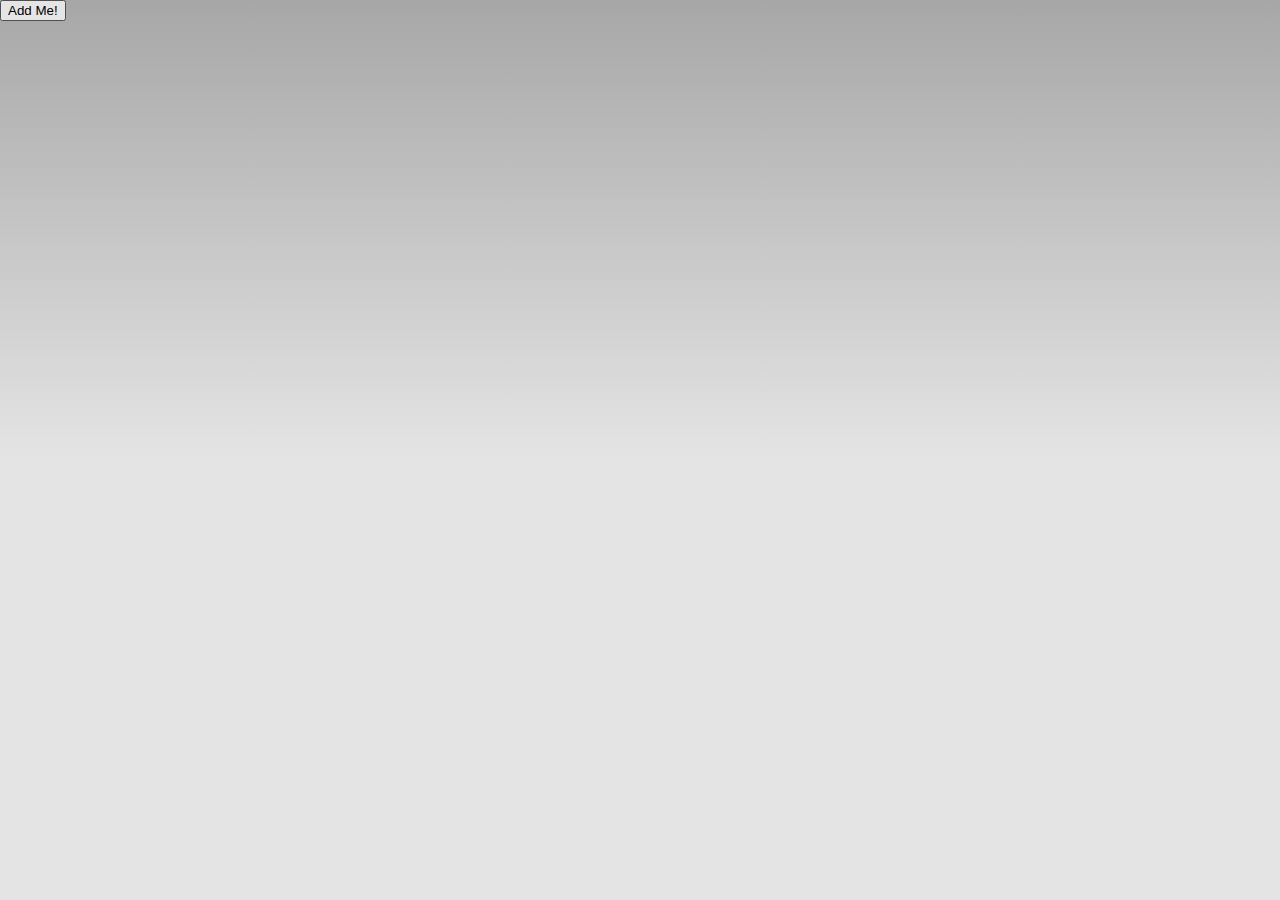
==== DBTestApp/www/index.html @ 8095c01e "Setting up files for database storage" ====
<!DOCTYPE html>
<html>
    <head>
        <meta charset="utf-8" />
        <meta name="format-detection" content="telephone=no" />
        <meta name="msapplication-tap-highlight" content="no" />
        <meta name="viewport" content="user-scalable=no, initial-scale=1, maximum-scale=1, minimum-scale=1, width=device-width, height=device-height, target-densitydpi=device-dpi" />
        <link rel="stylesheet" type="text/css" href="css/index.css" />
        <title>DBTest App</title>
    </head>
    <body>
        <input name="btnAdd" type="button" value="Add Me!">

        <div name="output"></div>

    </body>
</html>
---- DBTestApp/www/css/index.css ----
/*
 * Licensed to the Apache Software Foundation (ASF) under one
 * or more contributor license agreements.  See the NOTICE file
 * distributed with this work for additional information
 * regarding copyright ownership.  The ASF licenses this file
 * to you under the Apache License, Version 2.0 (the
 * "License"); you may not use this file except in compliance
 * with the License.  You may obtain a copy of the License at
 *
 * http://www.apache.org/licenses/LICENSE-2.0
 *
 * Unless required by applicable law or agreed to in writing,
 * software distributed under the License is distributed on an
 * "AS IS" BASIS, WITHOUT WARRANTIES OR CONDITIONS OF ANY
 * KIND, either express or implied.  See the License for the
 * specific language governing permissions and limitations
 * under the License.
 */
* {
    -webkit-tap-highlight-color: rgba(0,0,0,0); /* make transparent link selection, adjust last value opacity 0 to 1.0 */
}

body {
    -webkit-touch-callout: none;                /* prevent callout to copy image, etc when tap to hold */
    -webkit-text-size-adjust: none;             /* prevent webkit from resizing text to fit */
    -webkit-user-select: none;                  /* prevent copy paste, to allow, change 'none' to 'text' */
    background-color:#E4E4E4;
    background-image:linear-gradient(top, #A7A7A7 0%, #E4E4E4 51%);
    background-image:-webkit-linear-gradient(top, #A7A7A7 0%, #E4E4E4 51%);
    background-image:-ms-linear-gradient(top, #A7A7A7 0%, #E4E4E4 51%);
    background-image:-webkit-gradient(
        linear,
        left top,
        left bottom,
        color-stop(0, #A7A7A7),
        color-stop(0.51, #E4E4E4)
    );
    background-attachment:fixed;
    font-family:'HelveticaNeue-Light', 'HelveticaNeue', Helvetica, Arial, sans-serif;
    font-size:12px;
    height:100%;
    margin:0px;
    padding:0px;
    text-transform:uppercase;
    width:100%;
}

/* Portrait layout (default) */
.app {
    background:url(../img/logo.png) no-repeat center top; /* 170px x 200px */
    position:absolute;             /* position in the center of the screen */
    left:50%;
    top:50%;
    height:50px;                   /* text area height */
    width:225px;                   /* text area width */
    text-align:center;
    padding:180px 0px 0px 0px;     /* image height is 200px (bottom 20px are overlapped with text) */
    margin:-115px 0px 0px -112px;  /* offset vertical: half of image height and text area height */
                                   /* offset horizontal: half of text area width */
}

/* Landscape layout (with min-width) */
@media screen and (min-aspect-ratio: 1/1) and (min-width:400px) {
    .app {
        background-position:left center;
        padding:75px 0px 75px 170px;  /* padding-top + padding-bottom + text area = image height */
        margin:-90px 0px 0px -198px;  /* offset vertical: half of image height */
                                      /* offset horizontal: half of image width and text area width */
    }
}

h1 {
    font-size:24px;
    font-weight:normal;
    margin:0px;
    overflow:visible;
    padding:0px;
    text-align:center;
}

.event {
    border-radius:4px;
    -webkit-border-radius:4px;
    color:#FFFFFF;
    font-size:12px;
    margin:0px 30px;
    padding:2px 0px;
}

.event.listening {
    background-color:#333333;
    display:block;
}

.event.received {
    background-color:#4B946A;
    display:none;
}

@keyframes fade {
    from { opacity: 1.0; }
    50% { opacity: 0.4; }
    to { opacity: 1.0; }
}

@-webkit-keyframes fade {
    from { opacity: 1.0; }
    50% { opacity: 0.4; }
    to { opacity: 1.0; }
}

.blink {
    animation:fade 3000ms infinite;
    -webkit-animation:fade 3000ms infinite;
}
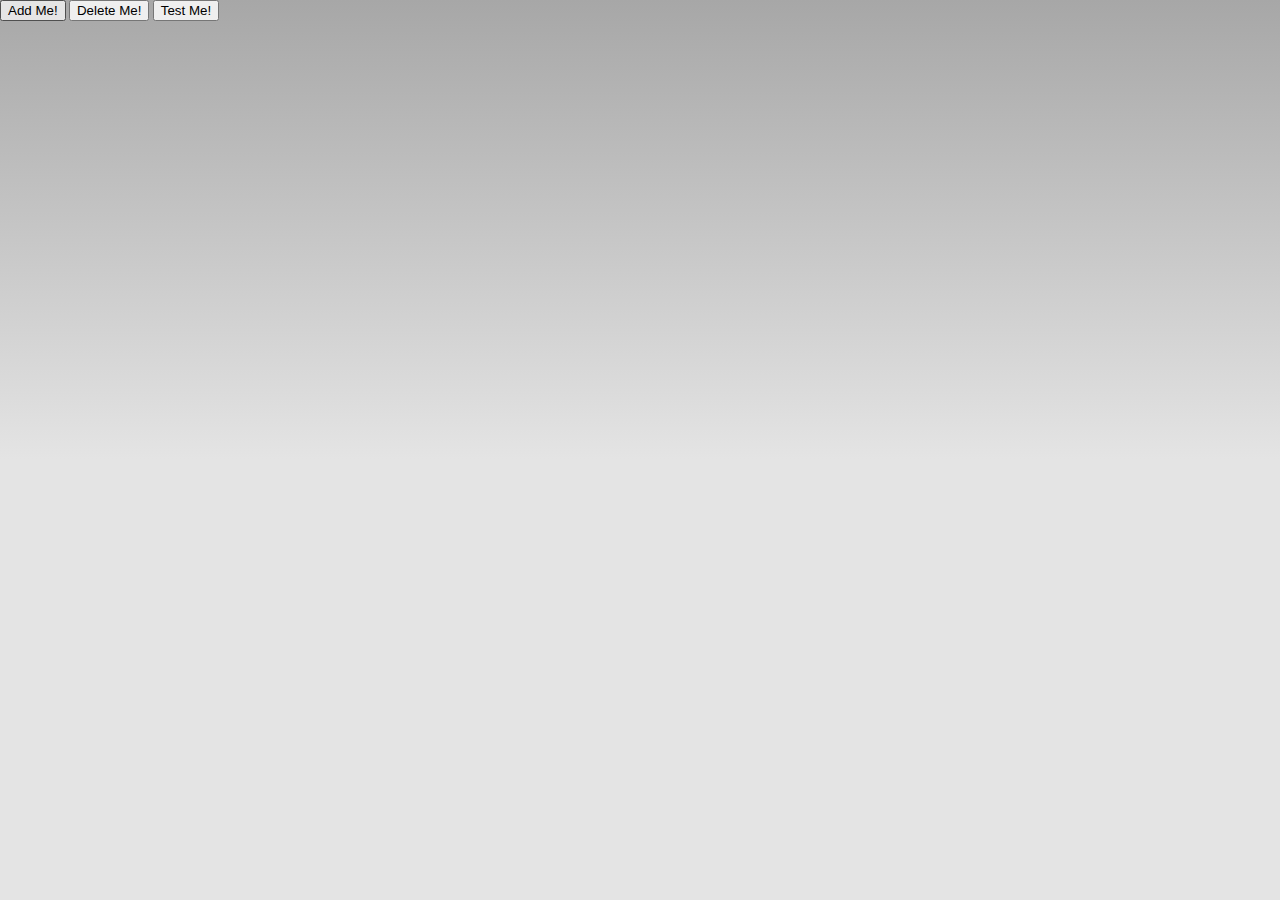
==== commit c61921fd: "first tutorial was outdated, found another local storage tutorial" ====
--- a/DBTestApp/www/index.html
+++ b/DBTestApp/www/index.html
@@ -8,10 +8,18 @@
         <link rel="stylesheet" type="text/css" href="css/index.css" />
         <title>DBTest App</title>
     </head>
-    <body>
-        <input name="btnAdd" type="button" value="Add Me!">
+    <body onLoad="init()">
+        <div>
+            <input id="btnAdd" type="button" value="Add Me!">
 
-        <div name="output"></div>
+            <input id="btnDelete" type="button" value="Delete Me!">
 
+            <input id="btnTest" type="button" value="Test Me!">
+        </div>
+
+        <div id="output"></div>
+        <script type="text/javascript" src="js/jquery-2.2.0.min.js"></script>
+        <script type="text/javascript" src="cordova.js"></script>
+        <script type="text/javascript" src="js/main.js"></script>
     </body>
 </html>
